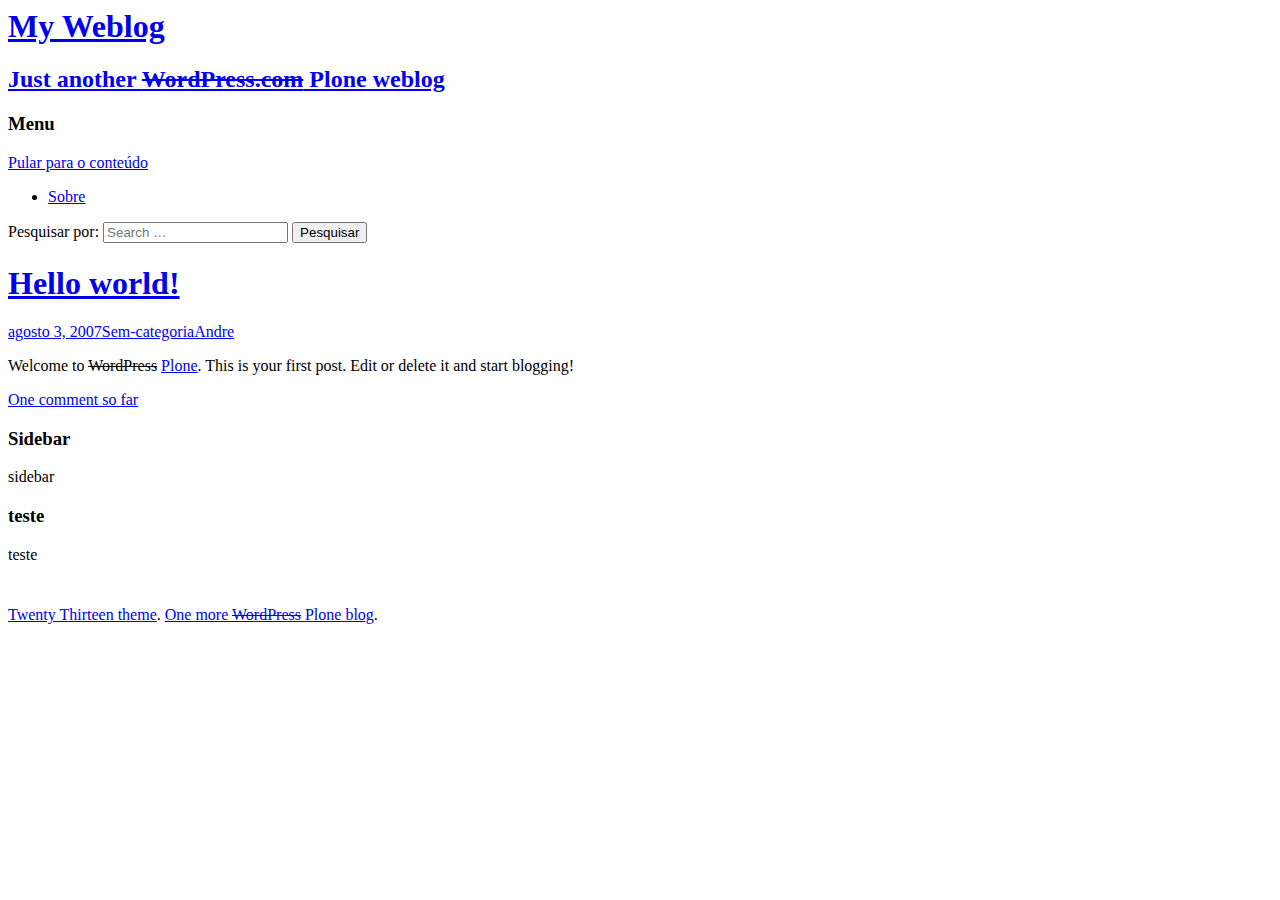
==== index.html @ cac4dcff "Add sidebar" ====
<html lang="pt-br"><!--<![endif]--><head>
	<meta charset="UTF-8">
	<meta name="viewport" content="width=device-width">
	<title>My Weblog | Just another WordPress.com weblog</title>
	<!--[if lt IE 9]>
	<script src="http://s1.wp.com/wp-content/themes/pub/twentythirteen/js/html5.js?m=1360606812g"></script>
	<![endif]-->


<link rel="stylesheet" id="all-css-2" href="css/style.css" type="text/css" media="all">

<link rel="shortcut icon" type="image/x-icon" href="http://s2.wp.com/i/favicon.ico?m=1311975824g" sizes="16x16 24x24 32x32 48x48">
<link rel="icon" type="image/x-icon" href="http://s2.wp.com/i/favicon.ico?m=1311975824g" sizes="16x16 24x24 32x32 48x48">
<link rel="apple-touch-icon-precomposed" href="http://s0.wp.com/i/webclip.png?m=1355642671g">

	<style id="syntaxhighlighteranchor"></style>
	
</head>

<body class="home blog single-author no-avatars sidebar mp6 highlander-enabled highlander-light infinite-scroll neverending infinity-end" style="" data-twttr-rendered="true">
	<div id="page" class="hfeed site">
		<header id="masthead" class="site-header" role="banner">
			<a class="home-link" href="#" title="My Weblog" rel="home" sl-processed="1">
				<h1 class="site-title">My Weblog</h1>
				<h2 class="site-description">Just another <del>WordPress.com</del> <ins>Plone</ins> weblog</h2>
			</a>

			<div id="navbar" class="navbar">
				<nav id="site-navigation" class="navigation main-navigation" role="navigation">
					<h3 class="menu-toggle">Menu</h3>
					<a class="screen-reader-text skip-link" href="#content" title="Pular para o conteúdo" sl-processed="1">Pular para o conteúdo</a>
					<div class="nav-menu"><ul><li class="page_item page-item-2"><a href="http://agnogueira.wordpress.com/sobre/" sl-processed="1">Sobre</a></li></ul></div>
					<form role="search" method="get" class="search-form" action="#">
				<label>
					<span class="screen-reader-text">Pesquisar por:</span>
					<input type="search" class="search-field" placeholder="Search …" value="" name="s" title="Pesquisar por:">
				</label>
				<input type="submit" class="search-submit" value="Pesquisar">
			</form>				</nav><!-- #site-navigation -->
			</div><!-- #navbar -->
		</header><!-- #masthead -->

		<div id="main" class="site-main">

		<div id="primary" class="content-area">
		<div id="content" class="site-content" role="main">

										
			<article id="post-1" class="post-1 post type-post status-publish format-standard hentry category-sem-categoria">
			<header class="entry-header">

					<h1 class="entry-title">
				<a href="#" rel="bookmark" sl-processed="1">Hello world!</a>
			</h1>

			<div class="entry-meta">
				<span class="date"><a href="http://agnogueira.wordpress.com/2007/08/03/oi-mundo/" title="Link Permanente para Olá&nbsp;mundo!" rel="bookmark" sl-processed="1"><time class="entry-date" datetime="2007-08-03T16:49:40+00:00">agosto 3, 2007</time></a></span><span class="categories-links"><a href="http://agnogueira.wordpress.com/category/sem-categoria/" title="Ver todos os posts em Sem-categoria" rel="category tag" sl-processed="1">Sem-categoria</a></span><span class="author vcard"><a class="url fn n" href="http://agnogueira.wordpress.com/author/agnogueira/" title="Ver todos os posts de Andre" rel="author" sl-processed="1">Andre</a></span>					</div><!-- .entry-meta -->
			</header><!-- .entry-header -->

			<div class="entry-content">
			<p>Welcome to <del>WordPress</del> <a href="http://plone.org/" sl-processed="1"><ins>Plone</ins></a>. This is your first post. Edit or delete it and start blogging!</p>
			<div id="jp-post-flair" class="sharedaddy sd-like-enabled"></div>			</div><!-- .entry-content -->

			<footer class="entry-meta">
						<div class="comments-link">
					<a href="http://agnogueira.wordpress.com/2007/08/03/oi-mundo/#comments" title="Comentário para Olá&nbsp;mundo!" sl-processed="1">One comment so far</a>			</div><!-- .comments-link -->

				</footer><!-- .entry-meta -->
			</article><!-- #post -->
				
				

			</div><!-- #content -->
		</div><!-- #primary -->

		<div id="tertiary" class="sidebar-container" role="complementary">
			<div class="sidebar-inner">
				<div class="widget-area">
					<aside id="text-3" class="widget widget_text"><h3 class="widget-title">Sidebar</h3>			<div class="textwidget">sidebar</div>
			</aside>			</div><!-- .widget-area -->
			</div><!-- .sidebar-inner -->
		</div>


		</div><!-- #main -->
		<footer id="colophon" class="site-footer" role="contentinfo">
				<div id="secondary" class="sidebar-container" role="complementary">
		<div class="widget-area masonry" style="position: relative; height: 120px;">
			<aside id="text-2" class="widget widget_text masonry-brick" style="position: absolute; top: 0px; left: 0px;"><h3 class="widget-title">teste</h3>			<div class="textwidget">teste</div>
		</aside>		</div><!-- .widget-area -->
	</div><!-- #secondary -->

			<div class="site-info">
				<a href="http://theme.wordpress.com/themes/twentythirteen/" title="More about this theme">Twenty Thirteen theme</a>.				<a href="http://www.plone.org" rel="generator">One more <del>WordPress</del> <ins>Plone</ins> blog</a>.
			</div><!-- .site-info -->
		</footer><!-- #colophon -->
	</div><!-- #page -->


</body></html>
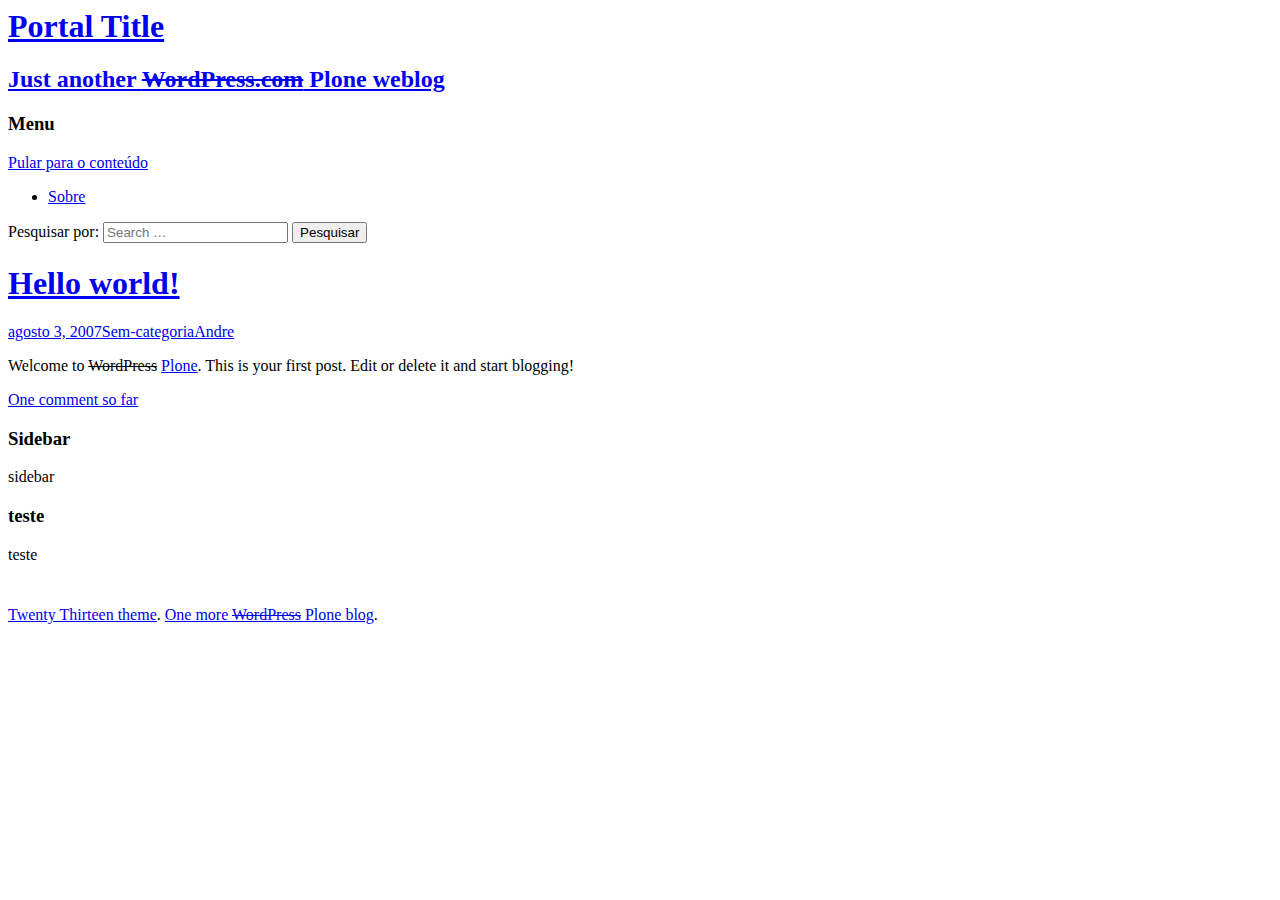
==== commit 44a986cf: "Minor ajusts" ====
--- a/index.html
+++ b/index.html
@@ -9,19 +9,14 @@
 
 <link rel="stylesheet" id="all-css-2" href="css/style.css" type="text/css" media="all">
 
-<link rel="shortcut icon" type="image/x-icon" href="http://s2.wp.com/i/favicon.ico?m=1311975824g" sizes="16x16 24x24 32x32 48x48">
-<link rel="icon" type="image/x-icon" href="http://s2.wp.com/i/favicon.ico?m=1311975824g" sizes="16x16 24x24 32x32 48x48">
-<link rel="apple-touch-icon-precomposed" href="http://s0.wp.com/i/webclip.png?m=1355642671g">
 
-	<style id="syntaxhighlighteranchor"></style>
-	
 </head>
 
 <body class="home blog single-author no-avatars sidebar mp6 highlander-enabled highlander-light infinite-scroll neverending infinity-end" style="" data-twttr-rendered="true">
 	<div id="page" class="hfeed site">
 		<header id="masthead" class="site-header" role="banner">
 			<a class="home-link" href="#" title="My Weblog" rel="home" sl-processed="1">
-				<h1 class="site-title">My Weblog</h1>
+				<h1 class="site-title">Portal Title</h1>
 				<h2 class="site-description">Just another <del>WordPress.com</del> <ins>Plone</ins> weblog</h2>
 			</a>
 
